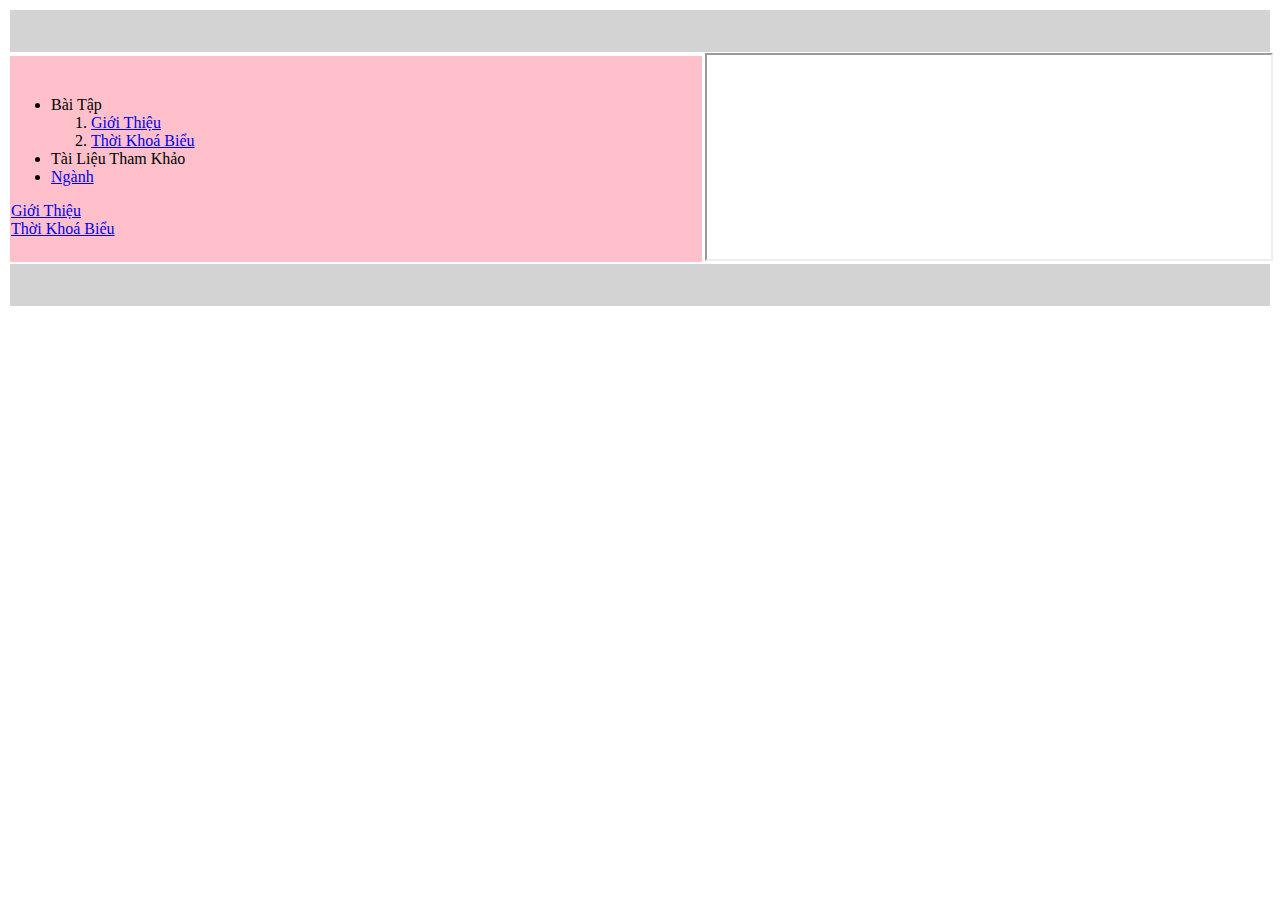
==== home.html @ f89c9948 "Rename index.html to home.html" ====
<!DOCTYPE html>
<html>

<head>
  <meta charset="utf-8">
  <meta name="viewport" content="width=device-width">
  <title>replit</title>
  <link href="style.css" rel="stylesheet" type="text/css" />
</head>

<body>
<table boder="0" width= "100%" height="300px">
  <tr>
    <td colspan="2" height="40px" bgcolor="lightgray"></td>
  <tr>
  <tr> 
    <td width="55%"
      bgcolor="pink"> 
      <ul>
         <li> Bài Tập  
           <ol> 
         <li> <a href="Contents/Gioithieu.html" target="noidung"> Giới Thiệu </a> <br></li>
          <li> <a href="Contents/tkb.html" target="noidung"> Thời Khoá Biểu </a></li>
              </ol>
         </li>
         <li> Tài Liệu Tham Khảo</li>
        <li>
          <a href="Contents/khmt.html" target="noidung">Ngành</a>
        </li>
      </ul>
 <a href="Contents/Gioithieu.html" target="noidung"> Giới Thiệu </a> <br>
  <a href="Contents/tkb.html" target="noidung"> Thời Khoá Biểu </a>
    </td>
    <td> 
      <iframe name="noidung" width="100%" height="100%"> </iframe>
    </td> 
  </tr>
  <tr>  <td colspan="2" height="40px" bgcolor="lightgray"></td>
      
    
  </tr>
</table>
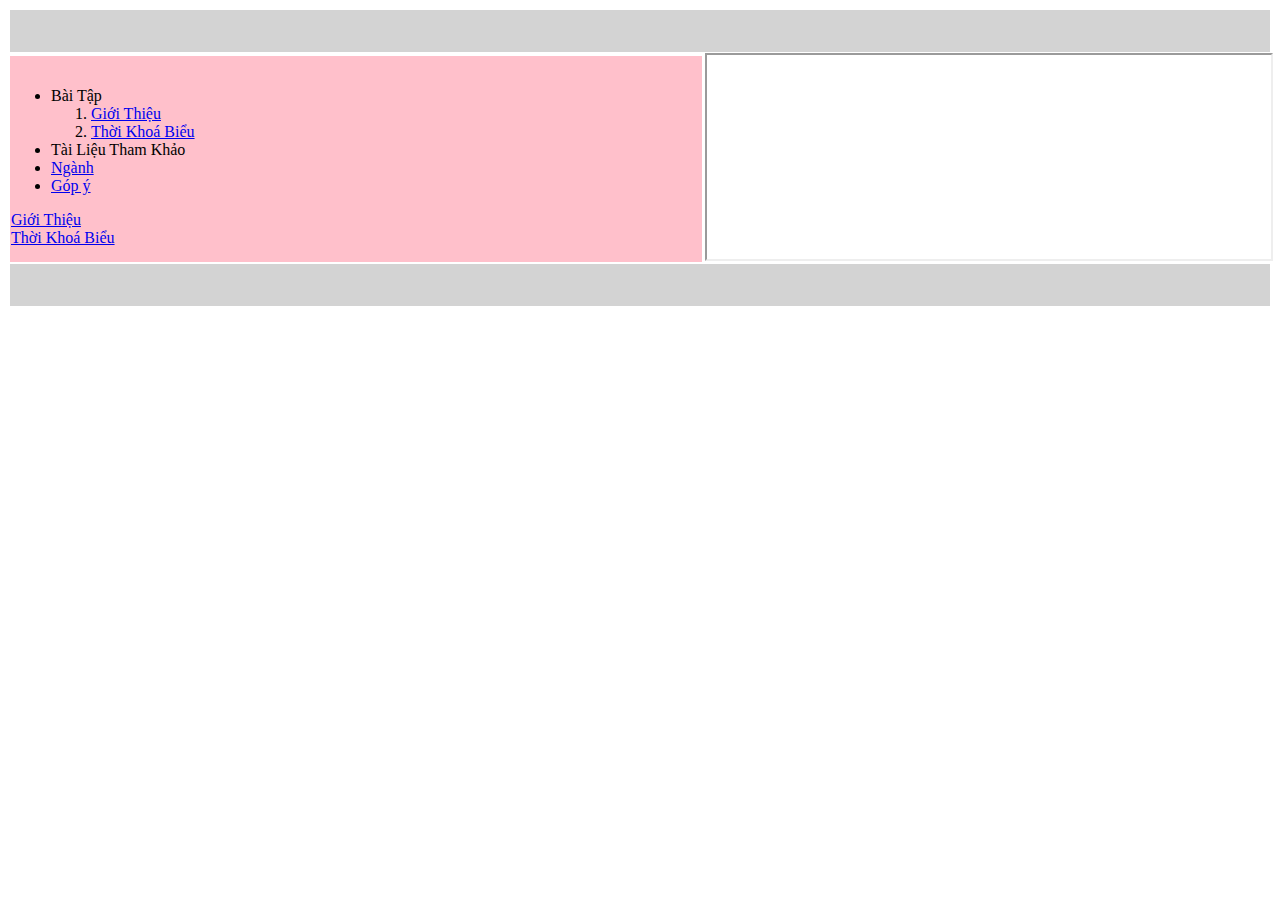
==== commit f5e568d7: "Update home.html" ====
--- a/home.html
+++ b/home.html
@@ -27,6 +27,9 @@
         <li>
           <a href="Contents/khmt.html" target="noidung">Ngành</a>
         </li>
+        <li>
+          <a href="Contents/form.html" target="noidung">Góp ý </a>
+        </li>
       </ul>
  <a href="Contents/Gioithieu.html" target="noidung"> Giới Thiệu </a> <br>
   <a href="Contents/tkb.html" target="noidung"> Thời Khoá Biểu </a>
